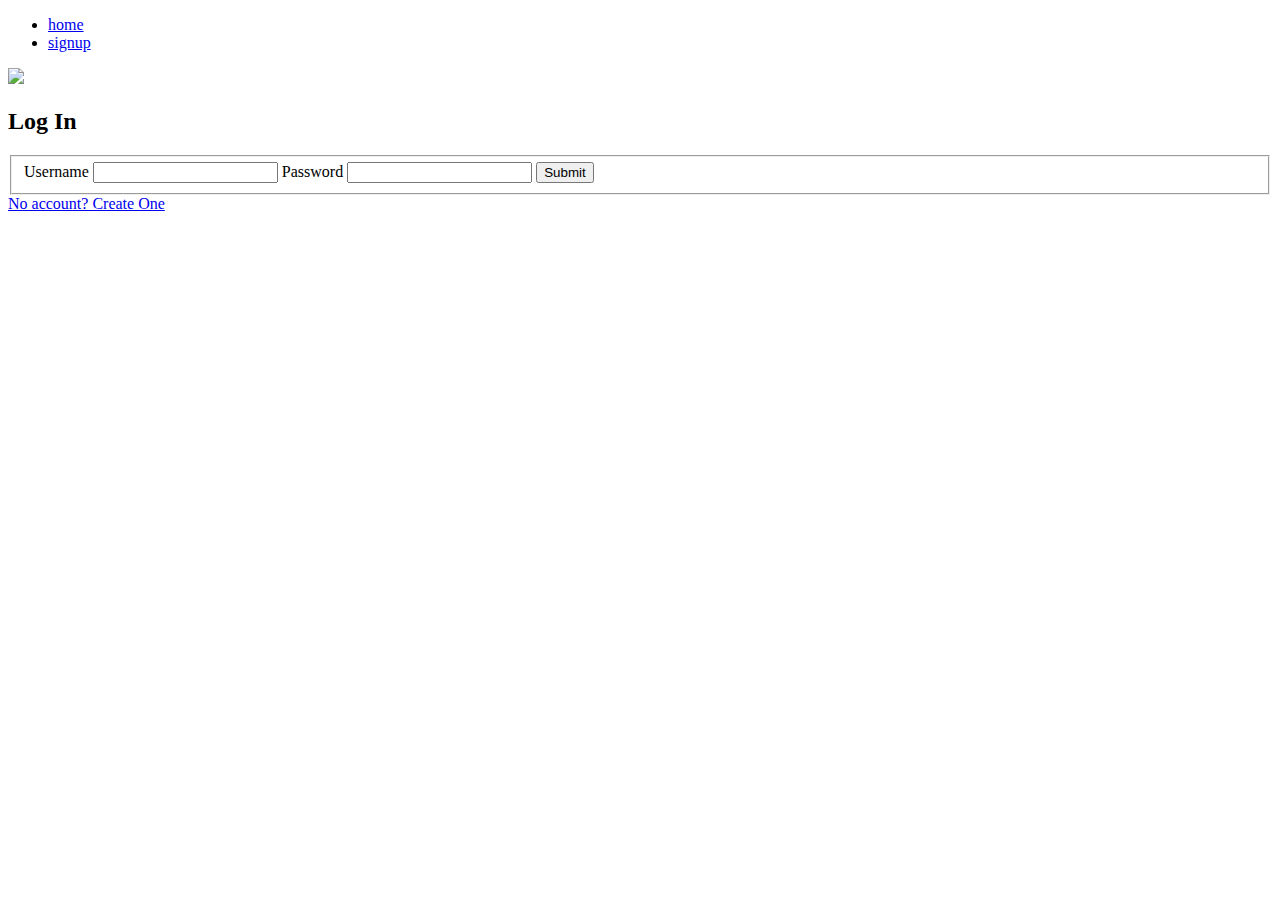
==== src/main/resources/templates/index.html @ 45f81938 "Adds controllers, config and html pages with forms" ====
<!doctype html>
<html lang="en">
<head>
    <meta charset="UTF-8">
    <meta name="viewport"
          content="width=device-width, user-scalable=no, initial-scale=1.0, maximum-scale=1.0, minimum-scale=1.0">
    <meta http-equiv="X-UA-Compatible" content="ie=edge">
    <title>Document</title>
</head>
<body>
<header>
    <ul>
        <li><a href="/">home</a></li>
        <li><a href="/sign-up">signup</a></li>
    </ul>
</header>

<main>
    <div id="title-container">
        <img src="images/toomanysecrets.png">
    </div>
    <Form action="/login" method="post">
        <h2>Log In</h2>
        <fieldset>
            <label for="username">Username</label>
            <input type="text" name="username">
            <label for="password">Password</label>
            <input type="password" name="password">
            <input class="button" type="submit" value="Submit">
        </fieldset>
        <a class="no-account-text" href="/sign-up">No account? Create One</a>
    </Form>
</main>
</body>
</html>
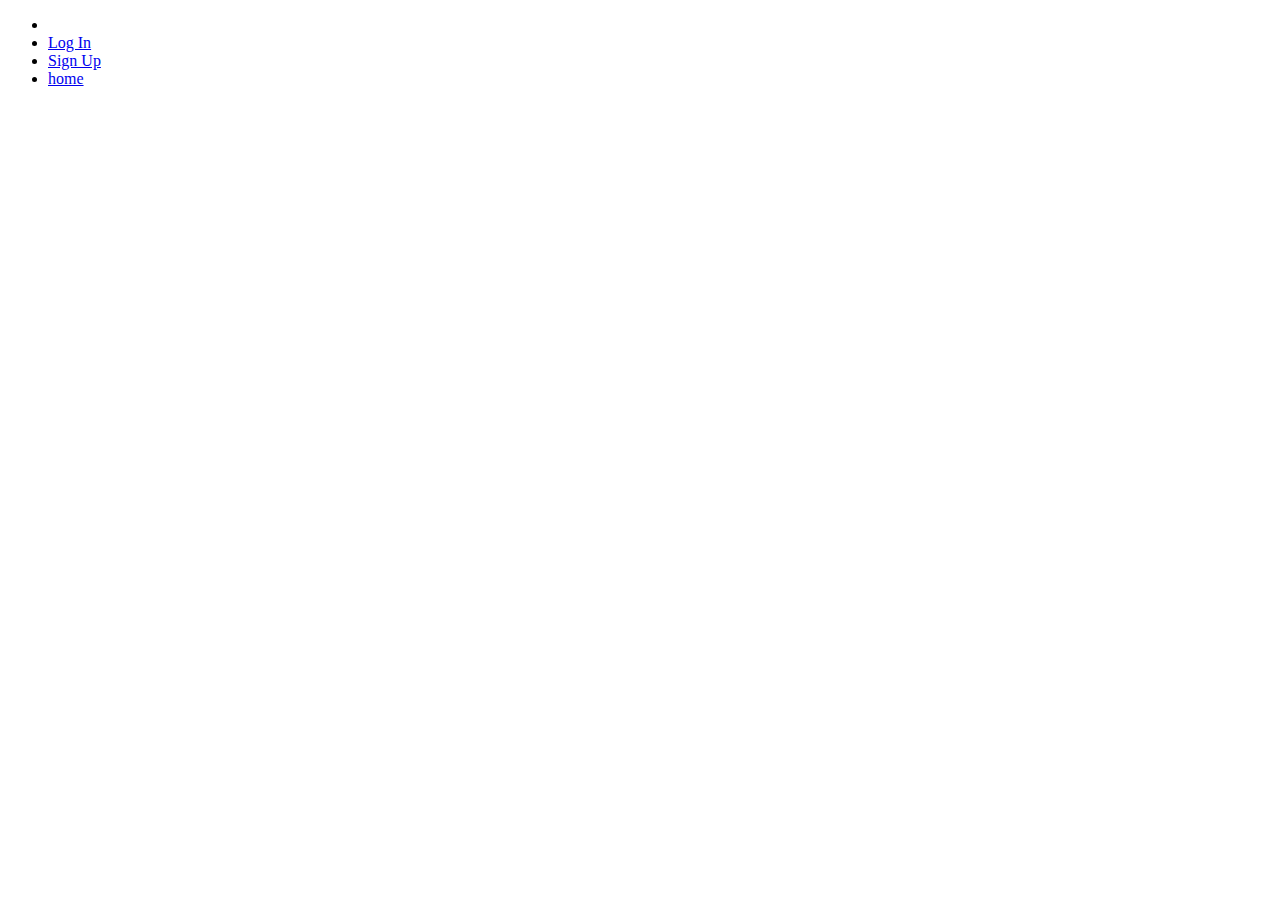
==== commit 13bde6a7: "Updates structure to use root as main page after login" ====
--- a/src/main/resources/templates/index.html
+++ b/src/main/resources/templates/index.html
@@ -5,31 +5,19 @@
     <meta name="viewport"
           content="width=device-width, user-scalable=no, initial-scale=1.0, maximum-scale=1.0, minimum-scale=1.0">
     <meta http-equiv="X-UA-Compatible" content="ie=edge">
-    <title>Document</title>
+    <title>Code Fellowship</title>
 </head>
 <body>
 <header>
     <ul>
+        <li th:if="${username != null}"><a href="/logout" th:text="${'Log Out ' + username}"></a></li>
+        <li th:if="${username == null}"><a href="/login" >Log In</a></li>
+        <li th:if="${username == null}"><a href="/sign-up" >Sign Up</a></li>
         <li><a href="/">home</a></li>
-        <li><a href="/sign-up">signup</a></li>
     </ul>
 </header>
 
 <main>
-    <div id="title-container">
-        <img src="images/toomanysecrets.png">
-    </div>
-    <Form action="/login" method="post">
-        <h2>Log In</h2>
-        <fieldset>
-            <label for="username">Username</label>
-            <input type="text" name="username">
-            <label for="password">Password</label>
-            <input type="password" name="password">
-            <input class="button" type="submit" value="Submit">
-        </fieldset>
-        <a class="no-account-text" href="/sign-up">No account? Create One</a>
-    </Form>
 </main>
 </body>
 </html>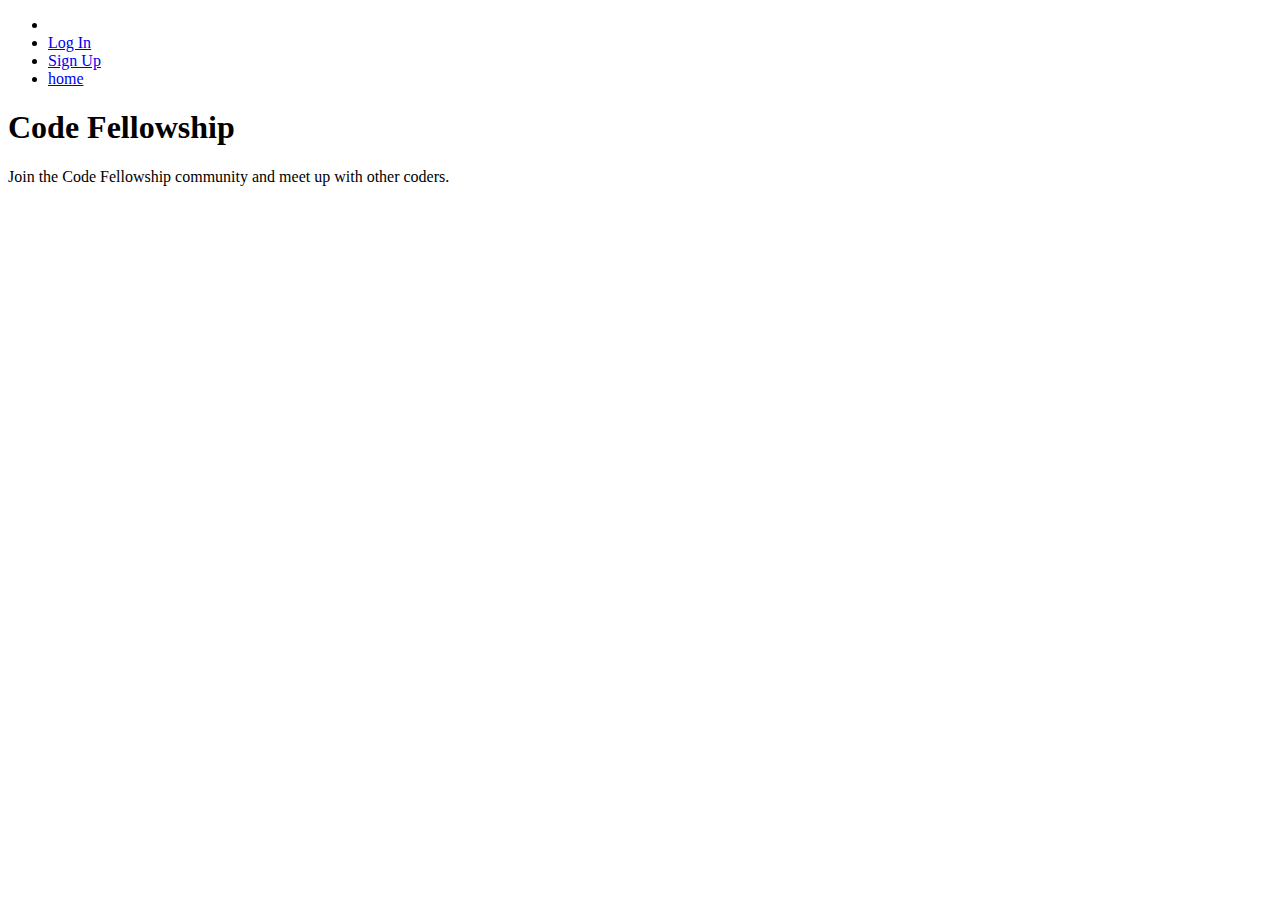
==== commit 47542d4d: "Adds extra font and conditional text." ====
--- a/src/main/resources/templates/index.html
+++ b/src/main/resources/templates/index.html
@@ -6,6 +6,10 @@
           content="width=device-width, user-scalable=no, initial-scale=1.0, maximum-scale=1.0, minimum-scale=1.0">
     <meta http-equiv="X-UA-Compatible" content="ie=edge">
     <title>Code Fellowship</title>
+    <link rel="stylesheet" href="/css/reset.css">
+    <link rel="stylesheet" href="/css/global.css">
+    <link rel="stylesheet" href="/css/index.css">
+
 </head>
 <body>
 <header>
@@ -18,6 +22,11 @@
 </header>
 
 <main>
+    <div id="title-container">
+        <h1>Code Fellowship</h1>
+    </div>
+    <div th:if="${username == null}"><p>Join the Code Fellowship community and meet up with other coders.</p></div>
+    <div th:if="${username != null}"><p th:text="${'Welcome to Code Fellowship ' + username + '.'}"></p></div>
 </main>
 </body>
 </html>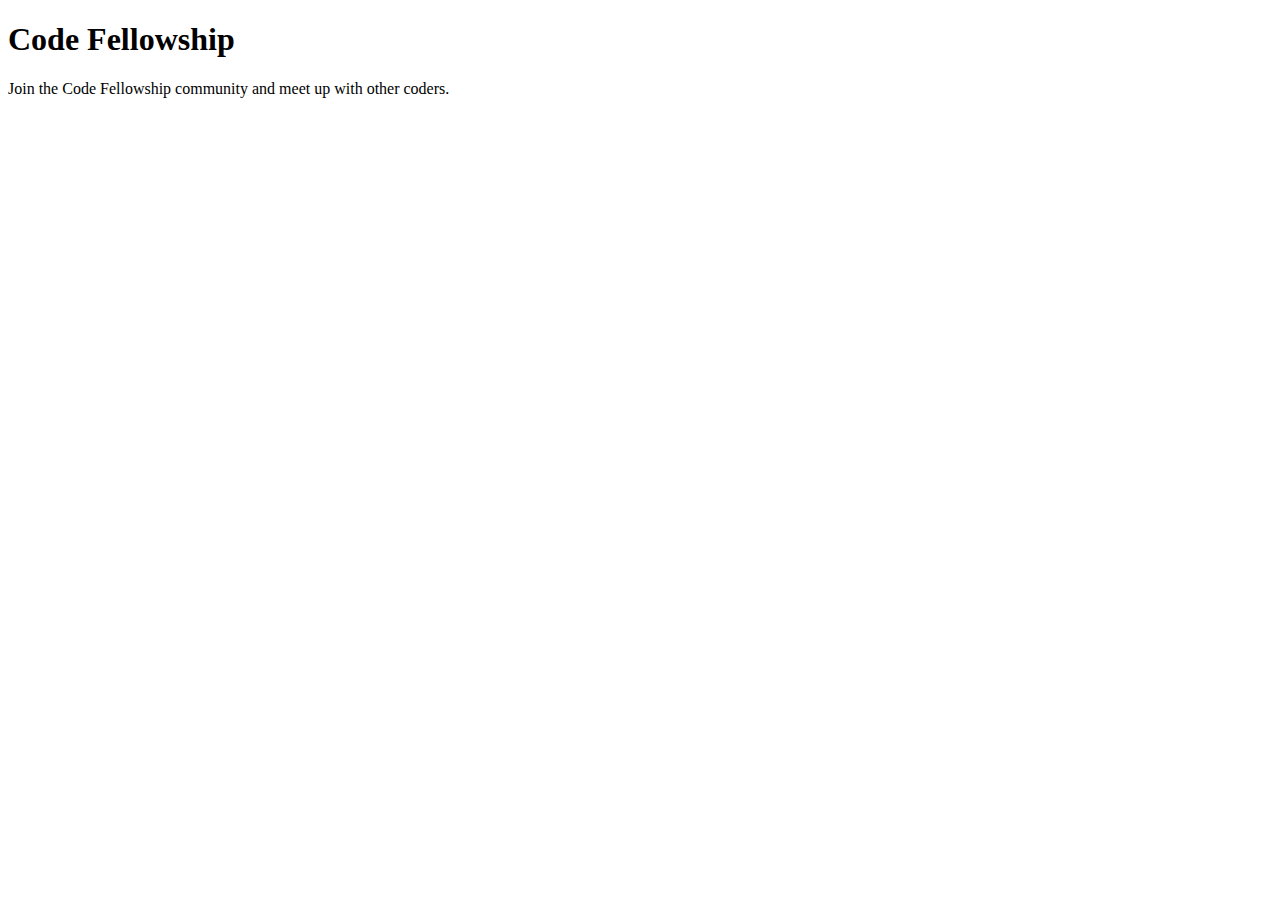
==== commit 8674291b: "Adds fragment to replace header code on each page" ====
--- a/src/main/resources/templates/index.html
+++ b/src/main/resources/templates/index.html
@@ -13,12 +13,7 @@
 </head>
 <body>
 <header>
-    <ul>
-        <li th:if="${username != null}"><a href="/logout" th:text="${'Log Out ' + username}"></a></li>
-        <li th:if="${username == null}"><a href="/login" >Log In</a></li>
-        <li th:if="${username == null}"><a href="/sign-up" >Sign Up</a></li>
-        <li><a href="/">home</a></li>
-    </ul>
+    <div th:replace="/fragments/header :: ul"></div>
 </header>
 
 <main>
